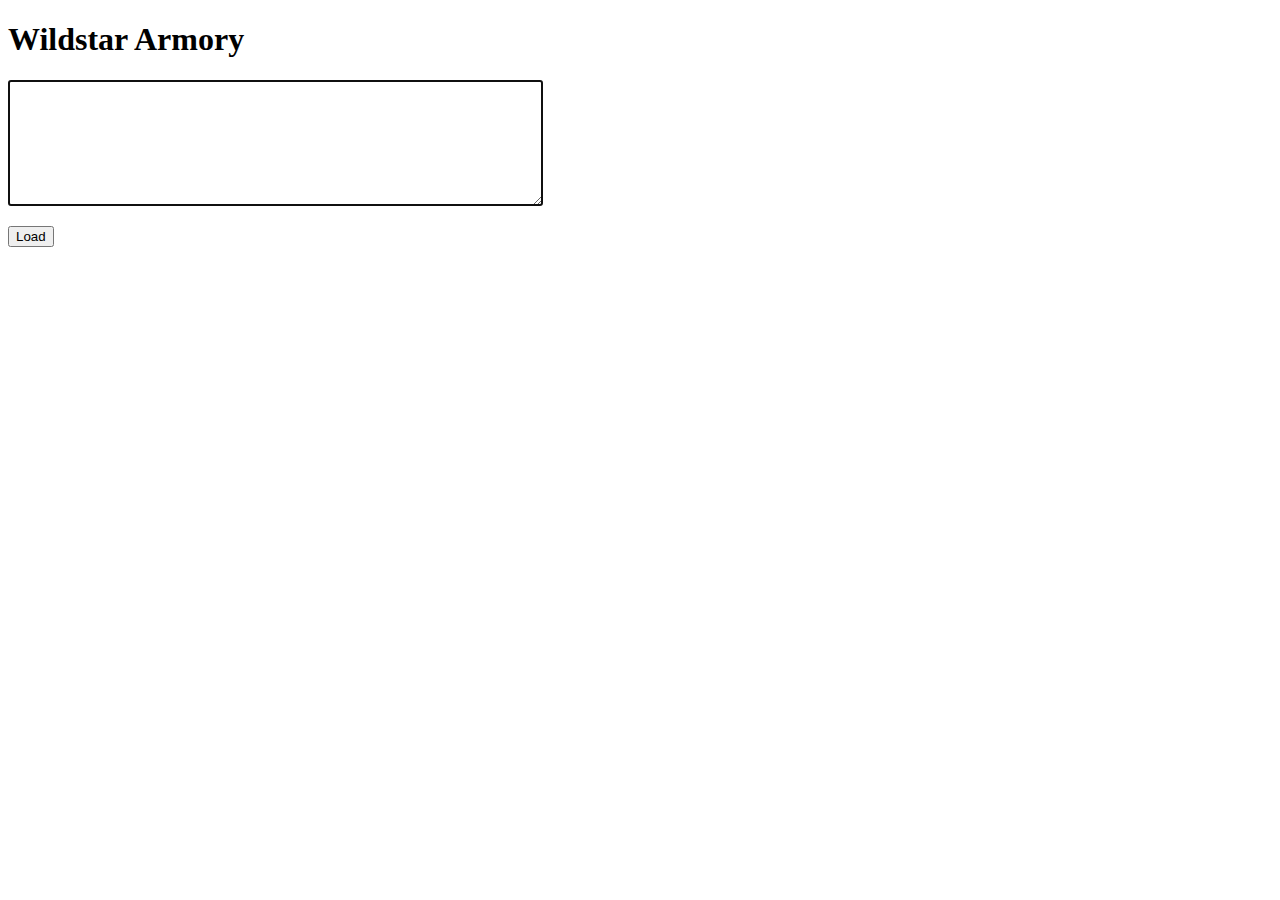
==== index.html @ 0babfd35 "Make the items be displayed in a separated page (passed via query strings)" ====
<!DOCTYPE html>
<html>
<head>
	<title>Wildstar Armory</title>
	<script>
		function view(){
			var input = document.getElementById('input').value,
			query;

			try { input = atob(input) }
			catch(err){ }
			finally {
				try { input = JSON.parse(input) }
				catch(err) {
					alert("Invalid input");
					return;
				}
			}

			// TODO: validate object "input"
			query = '';
			for (var key in input) {
				query = query
					+ '&'
					+ encodeURIComponent(key)
					+ '='
					+ encodeURIComponent(input[key])
				;
			}

			window.location.assign('view.html?' + query.slice(1));
		}
	</script>
</head>
<body>
	<h1>Wildstar Armory</h1>

	<textarea id="input" rows="8" cols="64" autofocus></textarea>
	<p><button onclick="view()">Load</button><p>
</body>
</html>
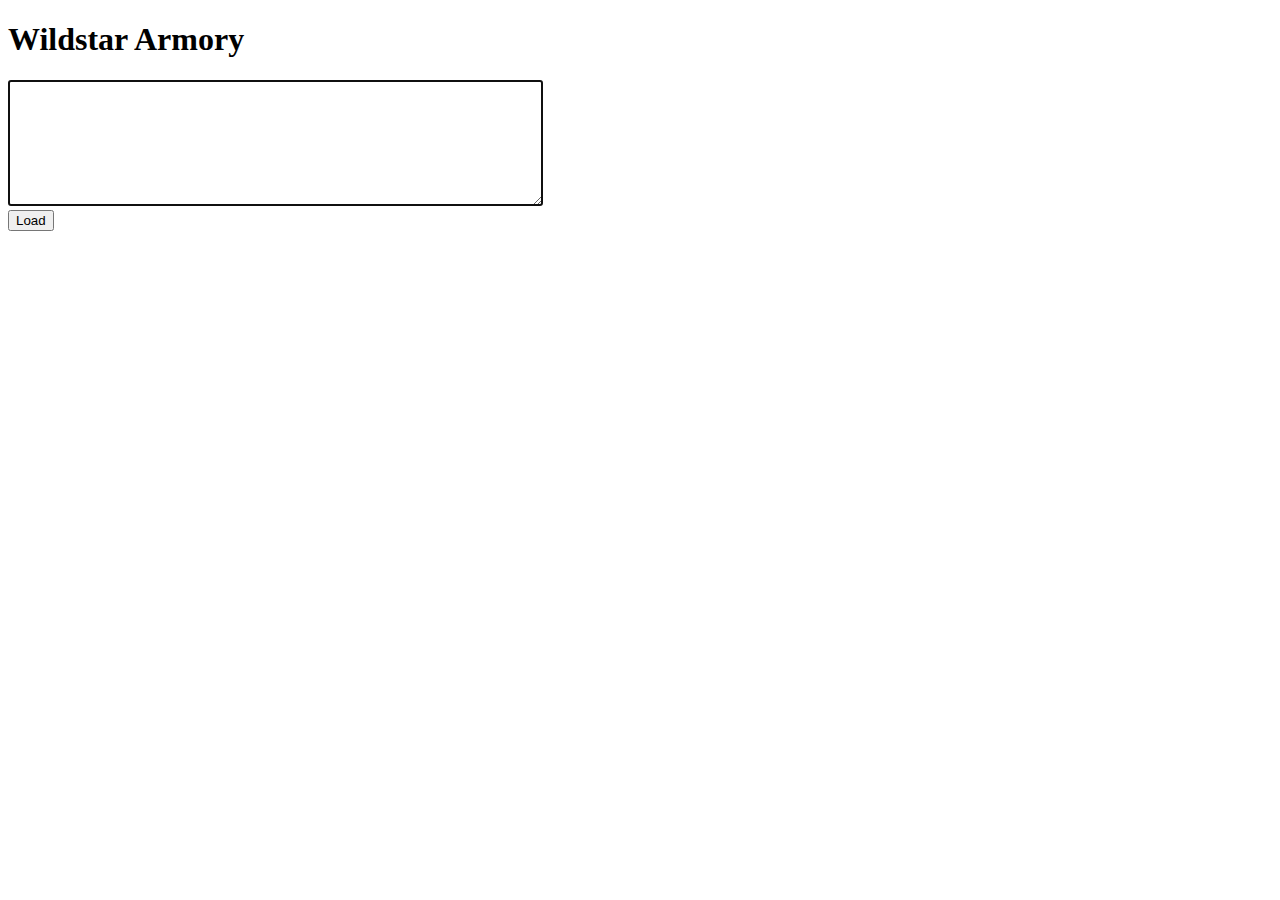
==== commit e6c36d49: "Move javascript in a separated file" ====
--- a/index.html
+++ b/index.html
@@ -1,41 +1,21 @@
 <!DOCTYPE html>
 <html>
 <head>
+	<meta charset="UTF-8">
 	<title>Wildstar Armory</title>
-	<script>
-		function view(){
-			var input = document.getElementById('input').value,
-			query;
-
-			try { input = atob(input) }
-			catch(err){ }
-			finally {
-				try { input = JSON.parse(input) }
-				catch(err) {
-					alert("Invalid input");
-					return;
-				}
-			}
-
-			// TODO: validate object "input"
-			query = '';
-			for (var key in input) {
-				query = query
-					+ '&'
-					+ encodeURIComponent(key)
-					+ '='
-					+ encodeURIComponent(input[key])
-				;
-			}
-
-			window.location.assign('view.html?' + query.slice(1));
-		}
-	</script>
+	<script src="js/armory.js"></script>
 </head>
 <body>
-	<h1>Wildstar Armory</h1>
+	<header>
+		<h1>Wildstar Armory</h1>
+	</header>
 
-	<textarea id="input" rows="8" cols="64" autofocus></textarea>
-	<p><button onclick="view()">Load</button><p>
+	<section id="main">
+	<p>
+		<textarea id="data" rows="8" cols="64" autofocus></textarea>
+		<br/>
+		<button onclick="viewItems()">Load</button>
+	</p>
+	</section>
 </body>
 </html>
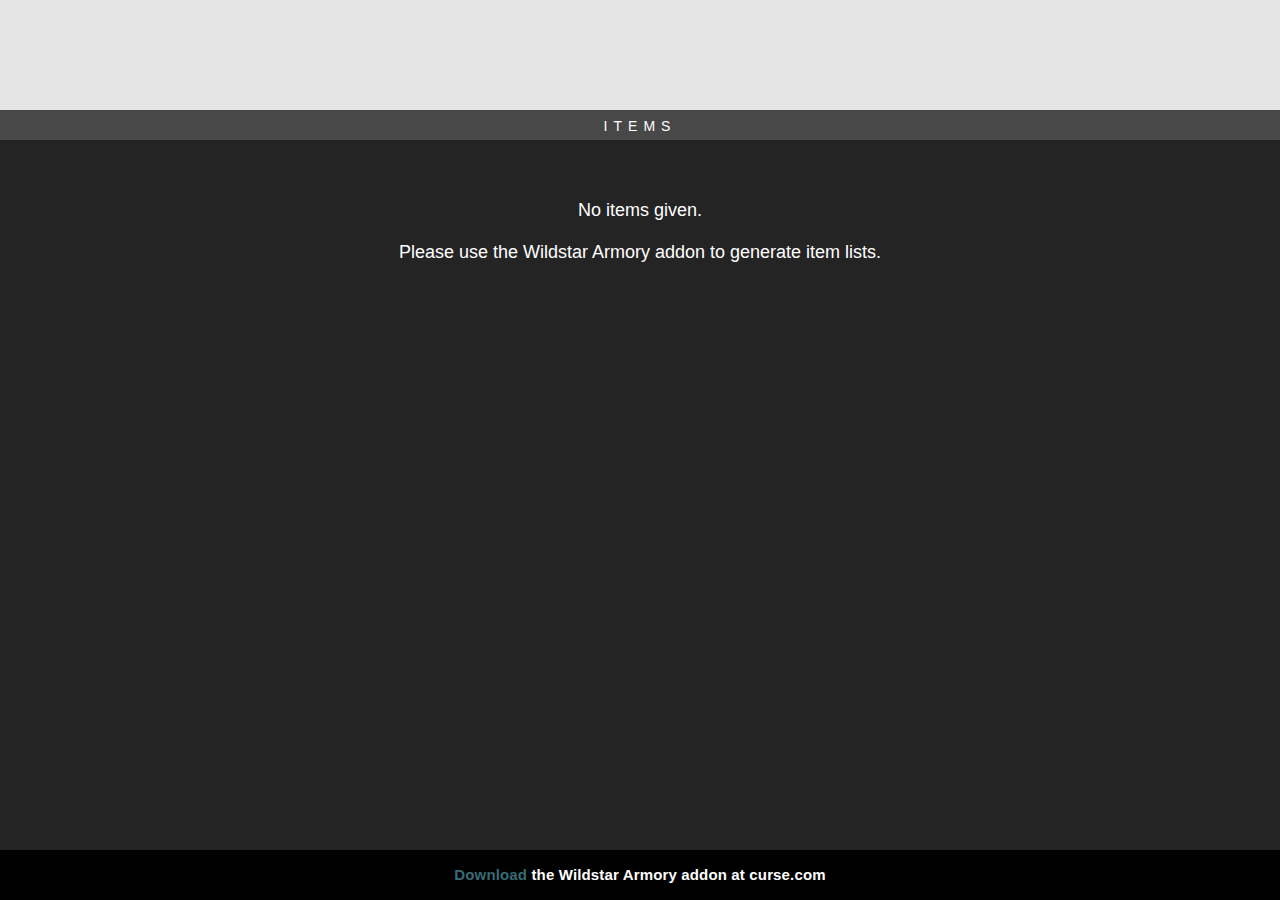
==== commit dcbbef01: "Add favicon" ====
--- a/index.html
+++ b/index.html
@@ -2,20 +2,33 @@
 <html>
 <head>
 	<meta charset="UTF-8">
+	<link rel="icon" href="favicon.ico" type="image/x-icon">
 	<title>Wildstar Armory</title>
+	<link href="http://fonts.googleapis.com/css?family=Open+Sans" rel="stylesheet" type="text/css">
 	<script src="js/armory.js"></script>
+	<script src="http://www.jabbithole.com/api/tooltips.js"></script>
+	<script>initView();</script>
+	<link href="css/armory.css" rel="stylesheet" type="text/css">
 </head>
 <body>
 	<header>
 		<h1>Wildstar Armory</h1>
+		<div class="items">items</div>
 	</header>
 
+
+	<section id="info">
+	</section>
+
 	<section id="main">
-	<p>
-		<textarea id="data" rows="8" cols="64" autofocus></textarea>
-		<br/>
-		<button onclick="viewItems()">Load</button>
-	</p>
 	</section>
+
+	<section class="error">
+		<p class="error" id="error"></p>
+	</section>
+
+	<footer>
+	<p id="download"><a id="project" href="http://curse.com/project/225711">Download</a> the Wildstar Armory addon at <a id="curse" href="http://curse.com/">curse.com</a></p>
+	</footer>
 </body>
 </html>
--- a/css/armory.css
+++ b/css/armory.css
@@ -0,0 +1,207 @@
+html {
+	box-sizing: border-box;
+}
+*, *:before, *:after {
+	box-sizing: inherit;
+}
+
+#items {
+	text-align: left;
+}
+
+#recruiting {
+	text-align: right;
+}
+
+#items th.slot {
+	width: 150px;
+}
+
+button {
+	text-align: center;
+	outline: 0;
+	border: 0;
+	border-radius: 2px;
+	-webkit-appearance: none;
+	background: #376c75;
+	padding: 8px 20px;
+	font-weight: bold;
+	color: #FFF;
+	cursor: pointer;
+	margin-top: 35px;
+}
+
+#share {
+	position: absolute;
+	width: 100%;
+	text-align: center;
+	margin-top: 20px;
+}
+
+#sharelink {
+	text-align: center;
+	padding: 4px 8px;
+	outline: none;
+	border: none;
+	margin-top: 12px;
+	width: 18em;
+}
+
+#project {
+	color: #376c75;
+	text-decoration: none;
+}
+
+footer {
+	height: 50px;
+	font-weight: bold;
+	font-size: 15px;
+	letter-spacing: .15px;
+	position: fixed;
+	left: 0;
+	bottom: 0;
+	background: #000;
+	width: 100%;
+	line-height: 50px;
+	padding: 0 20px;
+	text-align: center;
+}
+
+#curse {
+	color: white;
+	text-decoration: none;
+}
+
+*{
+	margin:0;
+	padding:0;
+}
+
+body {
+	background:#242424;
+	color:#fff;
+	font-family: sans-serif;
+	/*overflow-x: scroll;*/
+	padding-bottom: 180px;
+}
+
+header {
+	background:#e5e5e5;
+	height: 140px;
+
+}
+
+h1 {
+	width: 306px;
+	height: 110px;
+	background: url("../images/logo.png");
+	text-indent: 100%;
+	white-space: nowrap;
+	overflow: hidden;
+	margin:0 auto;
+	position: relative;
+	top:0px;
+}
+
+h2 {
+	font-size: 18px;
+	padding-top: 12px;
+	color: #376c75;
+}
+
+#title {
+	text-align: center;
+	margin-top: 30px;
+}
+
+.items {
+	height: 30px;
+	background:#484848;
+	letter-spacing: 6px;
+	line-height: 33px;
+	text-transform: uppercase;
+	text-align: center;
+	font-size: 14px;
+}
+
+thead {
+	display: none;
+}
+
+table {
+	position: relative;
+	top: 30px;
+	margin: 0 auto;
+}
+
+td.slot {
+	width: 36px;
+	height: 36px;
+	display: inline-block;
+	text-indent: 100%;
+	white-space: nowrap;
+	overflow: hidden;
+<<<<<<< HEAD
+	margin: 3px 15px 3px 0;
+=======
+	margin: 8px 15px 5px 0px;
+	margin: 0px 15px 0px 0px;
+>>>>>>> FETCH_HEAD
+}
+
+td.chest {
+	background: url("../images/chest.png") no-repeat;
+}
+
+td.feet {
+	background: url("../images/feet.png") no-repeat;
+}
+
+td.gadget {
+	background: url("../images/gadget.png") no-repeat;
+}
+
+td.head {
+	background: url("../images/head.png") no-repeat;
+}
+
+td.implant {
+	background: url("../images/implant.png") no-repeat;
+}
+
+td.legs {
+	background: url("../images/legs.png") no-repeat;
+}
+
+td.weapon_attachment,
+td.energy_shield {
+	background: url("../images/shield_attachment.png") no-repeat;	
+}
+
+td.shoulder {
+	background: url("../images/shoulders.png") no-repeat;
+}
+
+td.support_system {
+	background: url("../images/support.png") no-repeat;
+}
+
+td.hands,
+td.weapon {
+	background: url("../images/weapon_hands.png") no-repeat;
+}
+
+a.item {
+	text-decoration: none;
+	font-size: 18px;
+}
+
+.error {
+	text-align: center;
+	padding: 20px;
+}
+
+section.error {
+	margin-top: 20px;
+	font-size: 18px;
+}
